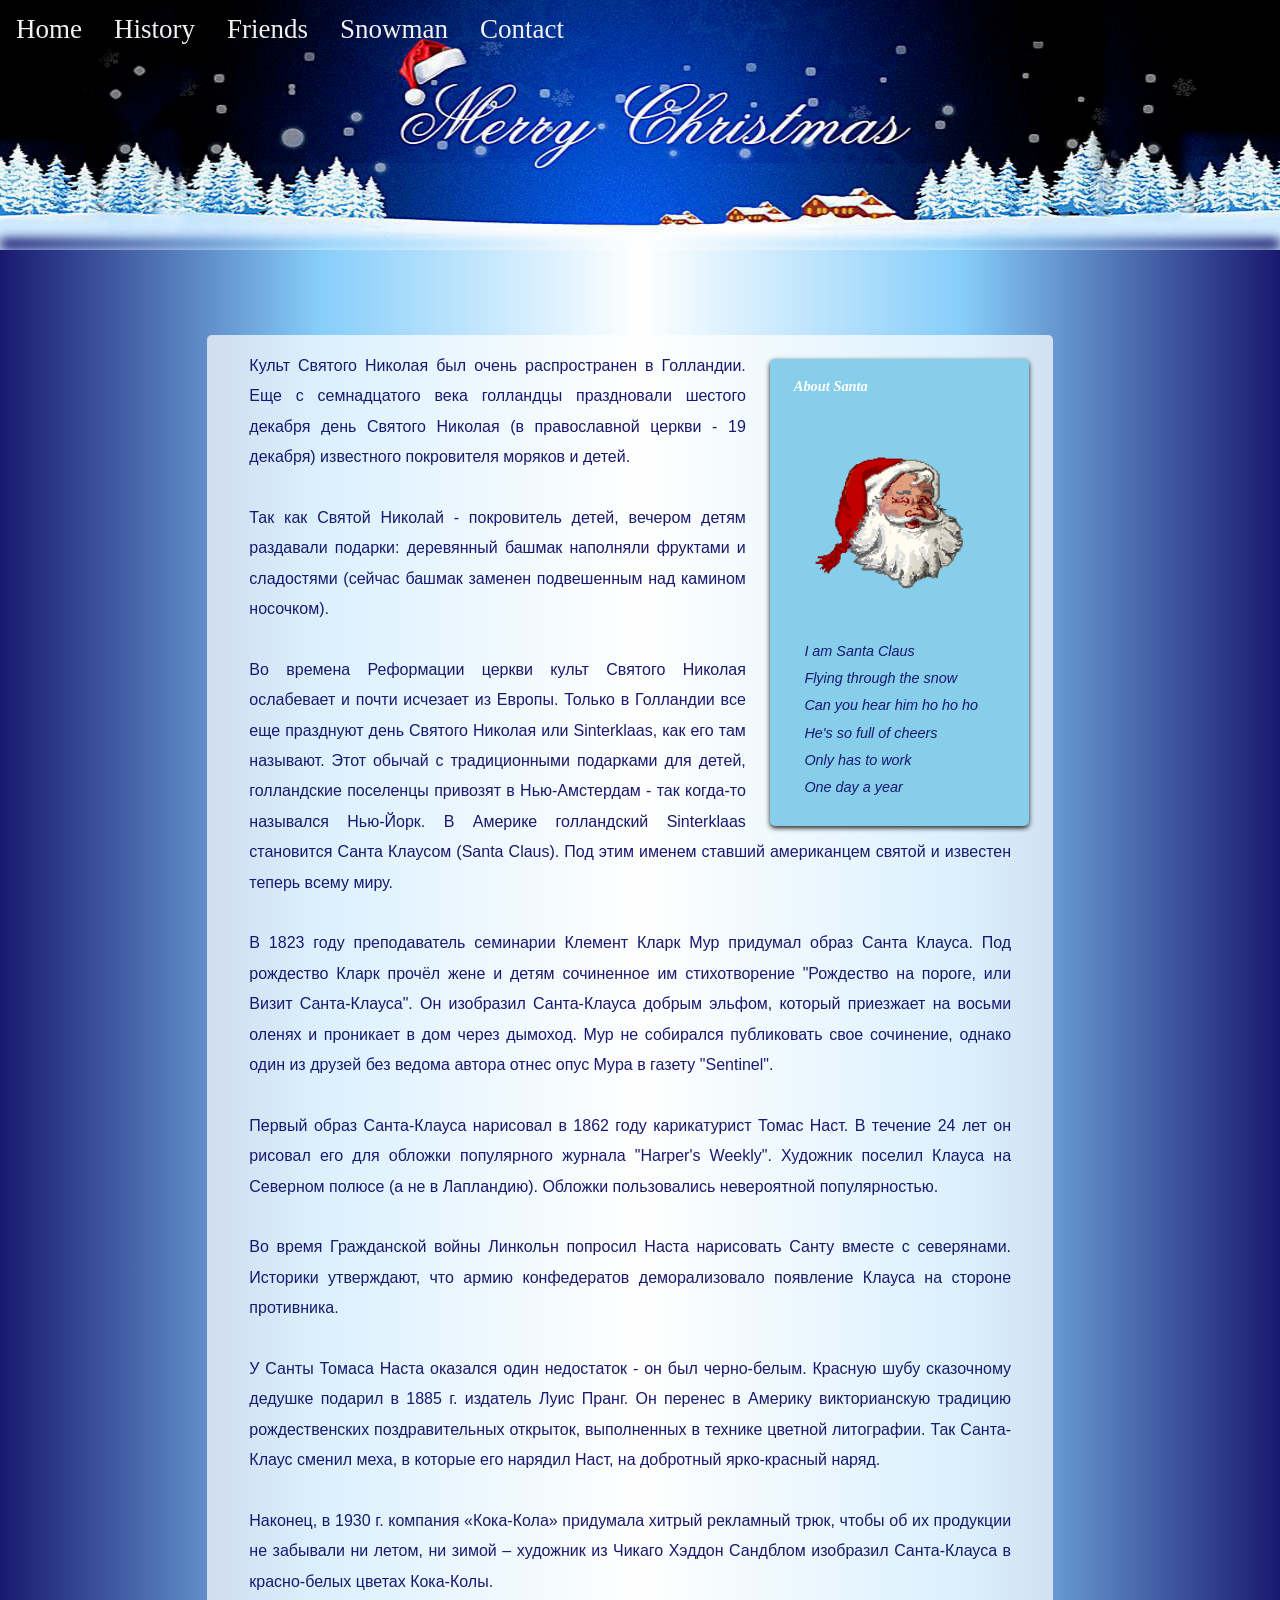
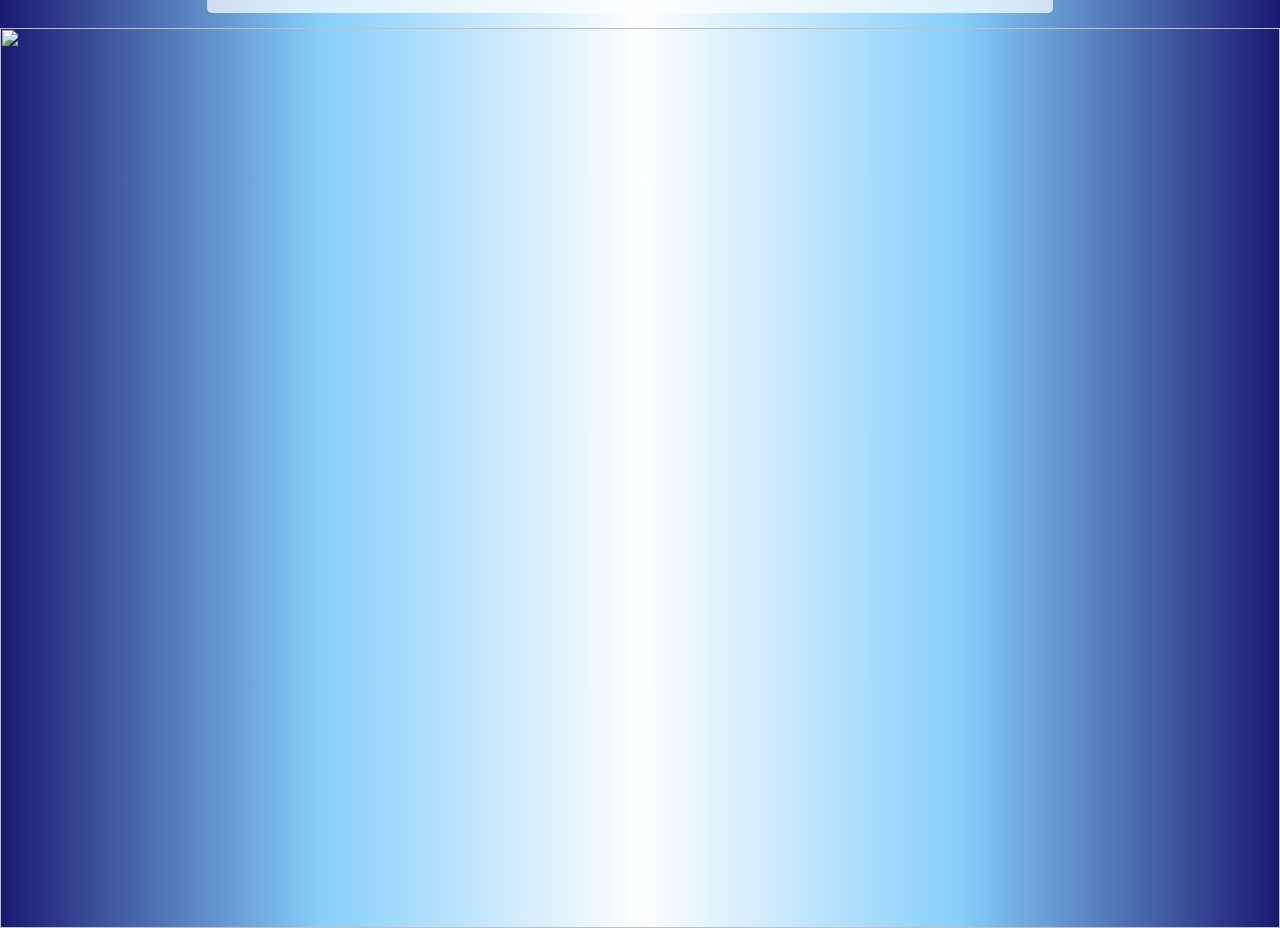
==== santa.html @ a1fd1fbe "Add content, Update README.md" ====
<!DOCKTYPE html>
<html>
<head>
<meta name="viewport" content="width=device-width, initial-scale=1">
<style>

body {
	margin: 0;
	background: linear-gradient(90deg, MidNightBlue 0%, LightSkyBlue 25%, white 50%, 
									   LightSkyBlue 75%, MidNightBlue 100%);
}


.navbar {
	owerflow: hidden;
	position: fixed;
	top: 0;
	width: 100%;
	height: 50px;
	background: rgba(0, 0, 0, 0.0);	/* Black bg with 1.0 opacity */
	z-index: 15;
}

.navbar a {
	float: left;
	display: block;
	color: #f2f2f2;
	text-align: center;
	padding: 14px 16px;
	text-decoration: none;
	font-size: 27px;
}

.navbar a:hover {
	background: #ddd;
	color: black;
}


.main {
	padding: 15px;
	margin-left: 15%;
	margin-top: 25%;
}


article, aside {
	display: inline-block;
	vertical-align:top;
	text-align: justify;
}

article {
	background-color: rgba(255, 255, 255, 0.7);
	box-shadow: 0, 0, 10px rgba(25, 25, 112, 0.5) /* Shadow parameters */
	padding: 10px;
	border-radius: 5px;
	width: 80%;
	margin-right: 5%;
	z-index: -2;
}

aside {
	position: relative;
	padding-left: 1.5rem;
	margin-left: 1.5rem;
	padding-right: 1.5rem;
	margin-right: 1.5rem;
	margin-top: 1.5rem;
	float: right;
	font-style: Italic;
	color: #29627e;
	width: 25%;
	background-color: #87CEEB;
	
	box-shadow: 0px 2px 5px #1c1a19;
	border-radius: 5px;
	
	color: white;
	font-size: 0.9em;
	z-index: 1;
}

aside > p {
	margin: 1.5rem;
}


.main-text {
	font-family: 'Fira Sans', sans-serif;
	text-align: justify;
	line-height: 1.9em;
	color: MidNightBlue;
	margin-right: 5%;
	margin-left: 5%
}


#santa_picture {
	text-align: center;
}


.footer {
	position: absolute;
	right: 0;
	bottom: 0;
	left: 0;
	padding: 1rem;
	background-color: #efefef;
	text-align: center;
	width: 100%;
}


.imgW {
	width: 100%;
	height: 250px;
	position: absolute;
	top: 0;
	position: fixed;
	z-index: 10;
}


.imgW > img {
	position: absolute;
	top: 0;
	left: 0;
	width: 100%;
	height: 100%;
}


aside img {
	margin: 15px 15px;
}	


form {
	display: none;
	position: absolute;
	top: 50%;
	left: 30%;
	width: 40%;
	height: 130%;
	color: white;
	font-family: 'Monotype Corsiva', cursive;
	font-size: 20px;
	background-color: rgba(210, 0, 0, 1.0);
	z-index: 7;
}


.container {
	padding-left: 10px;
	padding-right: 10px;
}


.row:after {
	content: "";
	display: table;
	clear: both;
}


.column-text {
	float: left;
	width: 78%;
	height: 7%;
	padding: 10px;
}


.column-image {
	float: left;
	width: 12%;
	height: 7%;
	padding: 10px;
}


.input-border {
	margin-left: 10px;
	border-width: 7px;
	-webkit-border-image: repeating-linear-gradient(-45deg, Khaki, Khaki 10px,
											darkred 10px, red 15px,
											darkred 20px) 7.5;
											
	-moz-border-image: repeating-linear-gradient(-45deg, Khaki, Khaki 10px,
											darkred 10px, red 15px,
											darkred 20px) 7.5;
											
	-o-border-image: repeating-linear-gradient(-45deg, Khaki, Khaki 10px,
											darkred 10px, red 15px,
											darkred 20px) 7.5;
											
	border-image: repeating-linear-gradient(-45deg, Khaki, Khaki 10px,
											darkred 10px, red 15px,
											darkred 20px) 7.5;
}


.button-style {
	font-family: 'Monotype Corsiva', cursive;
	font-size: 20px;
	color: #FA8072;
	border-width: 7px;
	-webkit-border-image: repeating-linear-gradient(-45deg, Khaki, Khaki 10px,
											darkred 10px, red 15px,
											darkred 20px) 7.5;
											
	-moz-border-image: repeating-linear-gradient(-45deg, Khaki, Khaki 10px,
											darkred 10px, red 15px,
											darkred 20px) 7.5;
											
	-o-border-image: repeating-linear-gradient(-45deg, Khaki, Khaki 10px,
											darkred 10px, red 15px,
											darkred 20px) 7.5;
											
	border-image: repeating-linear-gradient(-45deg, Khaki, Khaki 10px,
											darkred 10px, red 15px,
											darkred 20px) 7.5;
}


</style>

<script>

function formVisible() {
	if (contact.style.display === 'block') {
		contact.style.display = 'none';
	} else {
		contact.style.display = 'block';
		window.scrollTo(0, 0);
	}
}

</script>

</head>

<body>

<header>

<div class="navbar">
	<a href="main.html"> Home </a>
	<a href="santa.html"> History </a>
	<a href="santa_friends.html"> Friends </a>
	<a href="snowman.html"> Snowman </a>
	<a href="#contact" onclick="formVisible()"> Contact </a>
</div>

<div class="imgW">
	<img src="images/banner.png" />
</div>

</header>

<div class="main">
	<section>
		<article>
			<aside>
				<h1> About Santa </h1>
				<img src="images/Santa.gif" alt="SantaPicture" width=80% height=auto />
				<p class='main-text'>
					I am Santa Claus <br>
					Flying through the snow <br>
					Can you hear him ho ho ho <br>
					He's so full of cheers <br>
					Only has to work <br>
					One day a year
				</p>
			</aside>
		
			<p class='main-text'>
				Культ Святого Николая был очень распространен в Голландии. Еще с семнадцатого века голландцы
				праздновали шестого декабря день Святого Николая (в православной церкви - 19 декабря)
				известного покровителя моряков и детей.
				<br><br>
				Так как Святой Николай - покровитель детей, вечером детям раздавали подарки: деревянный
				башмак наполняли фруктами и сладостями (сейчас башмак заменен подвешенным над камином носочком).
				<br><br>
				Во времена Реформации церкви культ Святого Николая ослабевает и почти исчезает из Европы.
				Только в Голландии все еще празднуют день Святого Николая или Sinterklaas,
				как его там называют. Этот обычай с традиционными подарками для детей,
				голландские поселенцы привозят в Нью-Амстердам - так когда-то назывался Нью-Йорк.
				В Америке голландский Sinterklaas становится Санта Клаусом (Santa Claus). Под этим именем
				ставший американцем святой и известен теперь всему миру.
				<br><br>
				В 1823 году преподаватель семинарии Клемент Кларк Мур придумал образ Санта Клауса.
				Под рождество Кларк прочёл жене и детям сочиненное им стихотворение "Рождество на пороге,
				или Визит Санта-Клауса". Он изобразил Санта-Клауса добрым эльфом, который приезжает на восьми
				оленях и проникает в дом через дымоход. Мур не собирался публиковать свое сочинение,
				однако один из друзей без ведома автора отнес опус Мура в газету "Sentinel".
				<br><br>
				Первый образ Санта-Клауса нарисовал в 1862 году карикатурист Томас Наст.
				В течение 24 лет он рисовал его для обложки популярного журнала "Harper's Weekly".
				Художник поселил Клауса на Северном полюсе (а не в Лапландию).
				Обложки пользовались невероятной популярностью.
				<br><br>
				Во время Гражданской войны Линкольн попросил Наста нарисовать Санту вместе с северянами.
				Историки утверждают, что армию конфедератов деморализовало появление Клауса на стороне противника.
				<br><br>
				У Санты Томаса Наста оказался один недостаток - он был черно-белым. Красную шубу
				сказочному дедушке подарил в 1885 г. издатель Луис Пранг. Он перенес в Америку викторианскую
				традицию рождественских поздравительных открыток, выполненных в технике цветной литографии.
				Так Санта-Клаус сменил меха, в которые его нарядил Наст, на добротный ярко-красный наряд.
				<br><br>
				Наконец, в 1930 г. компания «Кока-Кола» придумала хитрый рекламный трюк,
				чтобы об их продукции не забывали ни летом, ни зимой – художник из Чикаго Хэддон Сандблом
				изобразил Санта-Клауса в красно-белых цветах Кока-Колы.
			</p>
		</article>
	</section>
</div>


<form name='contact' action="mailto:ampilov2000@mail.ru" method="post" enctype="text/plain">
	<div class='container'>
		<div class='row'>
			<div class='column-image'>
				<img src='images/sman2.png' width=100% height=100% />
			</div>
			
			<div class='column-text'>
				<p style='font-size:12px; font-family:cursive; font-weight:bold'>
					Fill in all the fields, send your letter to Santa,
					and he will answer right away!
				</p>
			</div>
		</div>
		
		<hr color='red'>

		<p> Dear Santa, </p>
		<p style='text-align:center;'>
			My name is: <input class='input-border' type='text' name='Name'>
		</p>
		<p style='text-align:center;'>
			I am a: <input type='radio' name='sex' style='margin-left:10px;' value='Boy'>
			<span style='color:Khaki;'> BOY </span>
			<input type='radio' name='sex' style='margin-left:20px;' value='Girl'>
			<span style='color:Khaki;'> GIRL </span>
		</p>
		
		<p style='text-align:left; margin-left:35%; color:Khaki;'>
				<input type='radio' name='behavior' value='good'> GOOD <br/>
				<span style='position:absolute; margin-left:-30%; color:#fff;'> This year I have been: </span>
				<input type='radio' name='behavior' value='very good'> VERY, VERY GOOD <br/>
				<input type='radio' name='behavior' value='not so good'> A TEENY TINY BIT NOT SO GOOD
		</p>

		<p> This year for Christmas i'd like to get: </p>
		<p style='text-align:right; margin-right:30%;'>
			a <input class='input-border' type='text' name='Present1'><br/><br/>
			a <input class='input-border' type='text' name='Present2'><br/><br/>
			and also some <input class='input-border' type='text' name='Present3'>
		</p>
		
		<br/>
		<p style='text-align:center;'> and Santa, I also want to tell you: <br/><br/>
			<textarea class='input-border' name='Letter' style='width:50%; height:10%;'></textarea>
		</p>
		
		<p style='text-align:center;'>
			<input class='button-style' type='submit' value='Send it!'>
		</p>
		
		<br/>
		<br/>
	</div>
</form>


<footer>
	<img src="images/footer2.png" alt="" width=100% />
</footer>


</body>
</html>
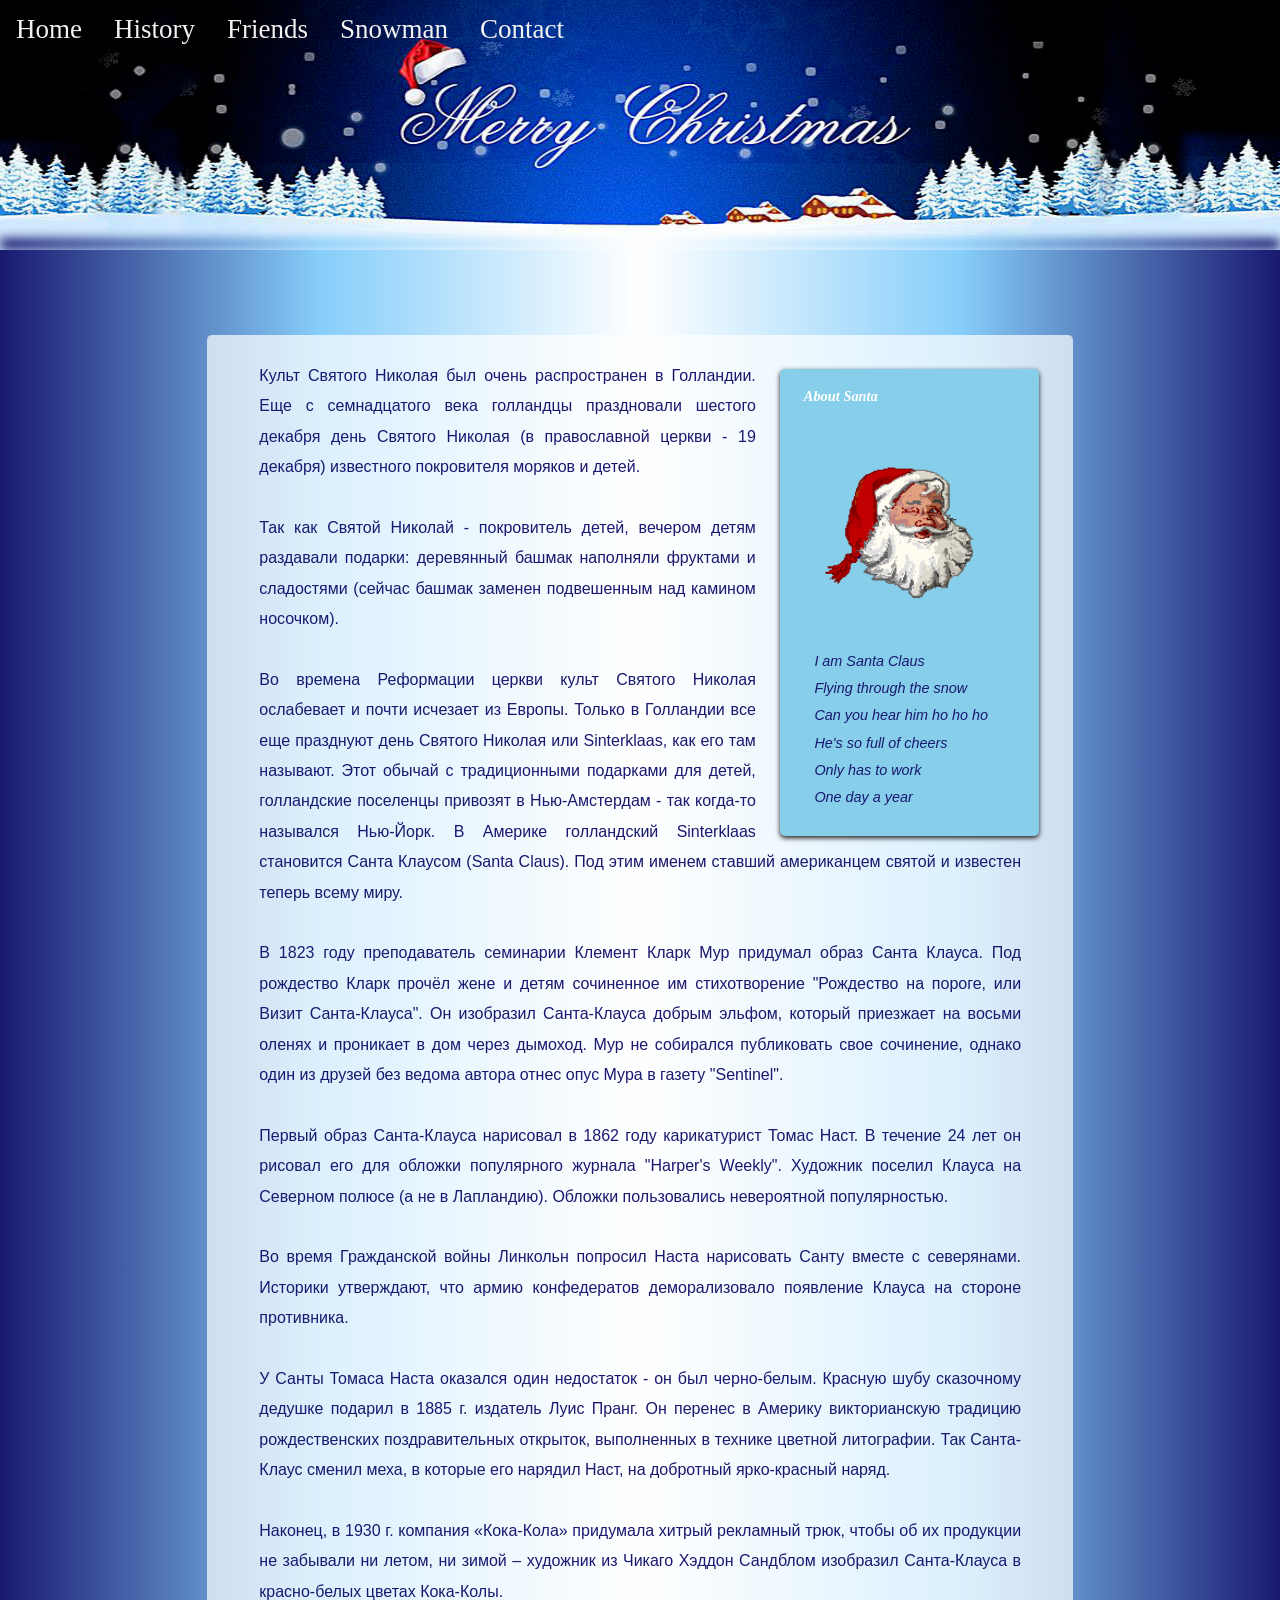
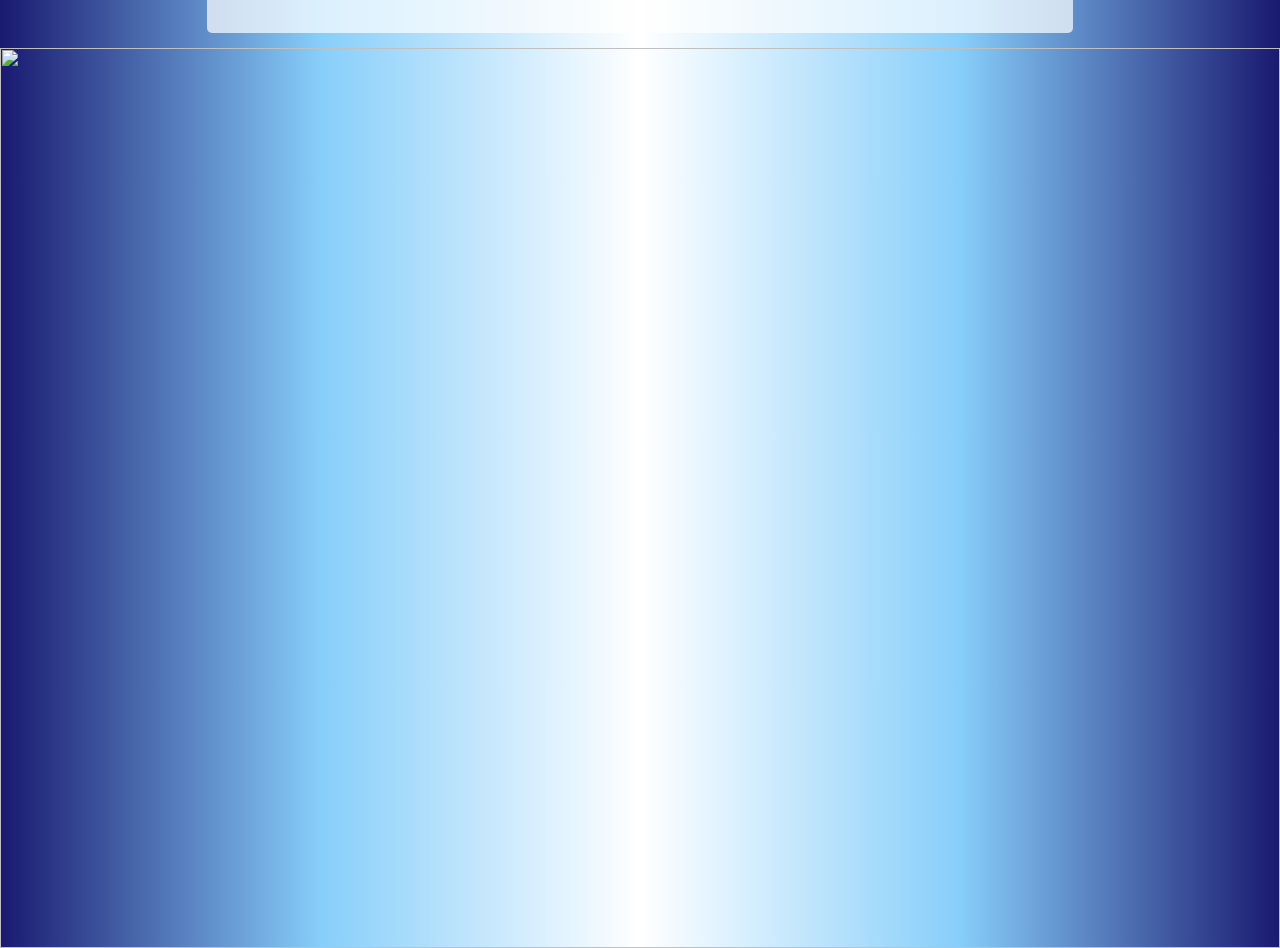
==== commit 22fa13dd: "Fix errors" ====
--- a/santa.html
+++ b/santa.html
@@ -12,7 +12,6 @@
 
 
 .navbar {
-	owerflow: hidden;
 	position: fixed;
 	top: 0;
 	width: 100%;
@@ -52,7 +51,7 @@
 
 article {
 	background-color: rgba(255, 255, 255, 0.7);
-	box-shadow: 0, 0, 10px rgba(25, 25, 112, 0.5) /* Shadow parameters */
+	box-shadow: 0, 0, 10px rgba(25, 25, 112, 0.5); /* Shadow parameters */
 	padding: 10px;
 	border-radius: 5px;
 	width: 80%;
@@ -319,7 +318,7 @@
 </div>
 
 
-<form name='contact' action="mailto:ampilov2000@mail.ru" method="post" enctype="text/plain">
+<form name='contact' action="https://formspree.io/f/xvzvgjkq" method="POST">
 	<div class='container'>
 		<div class='row'>
 			<div class='column-image'>
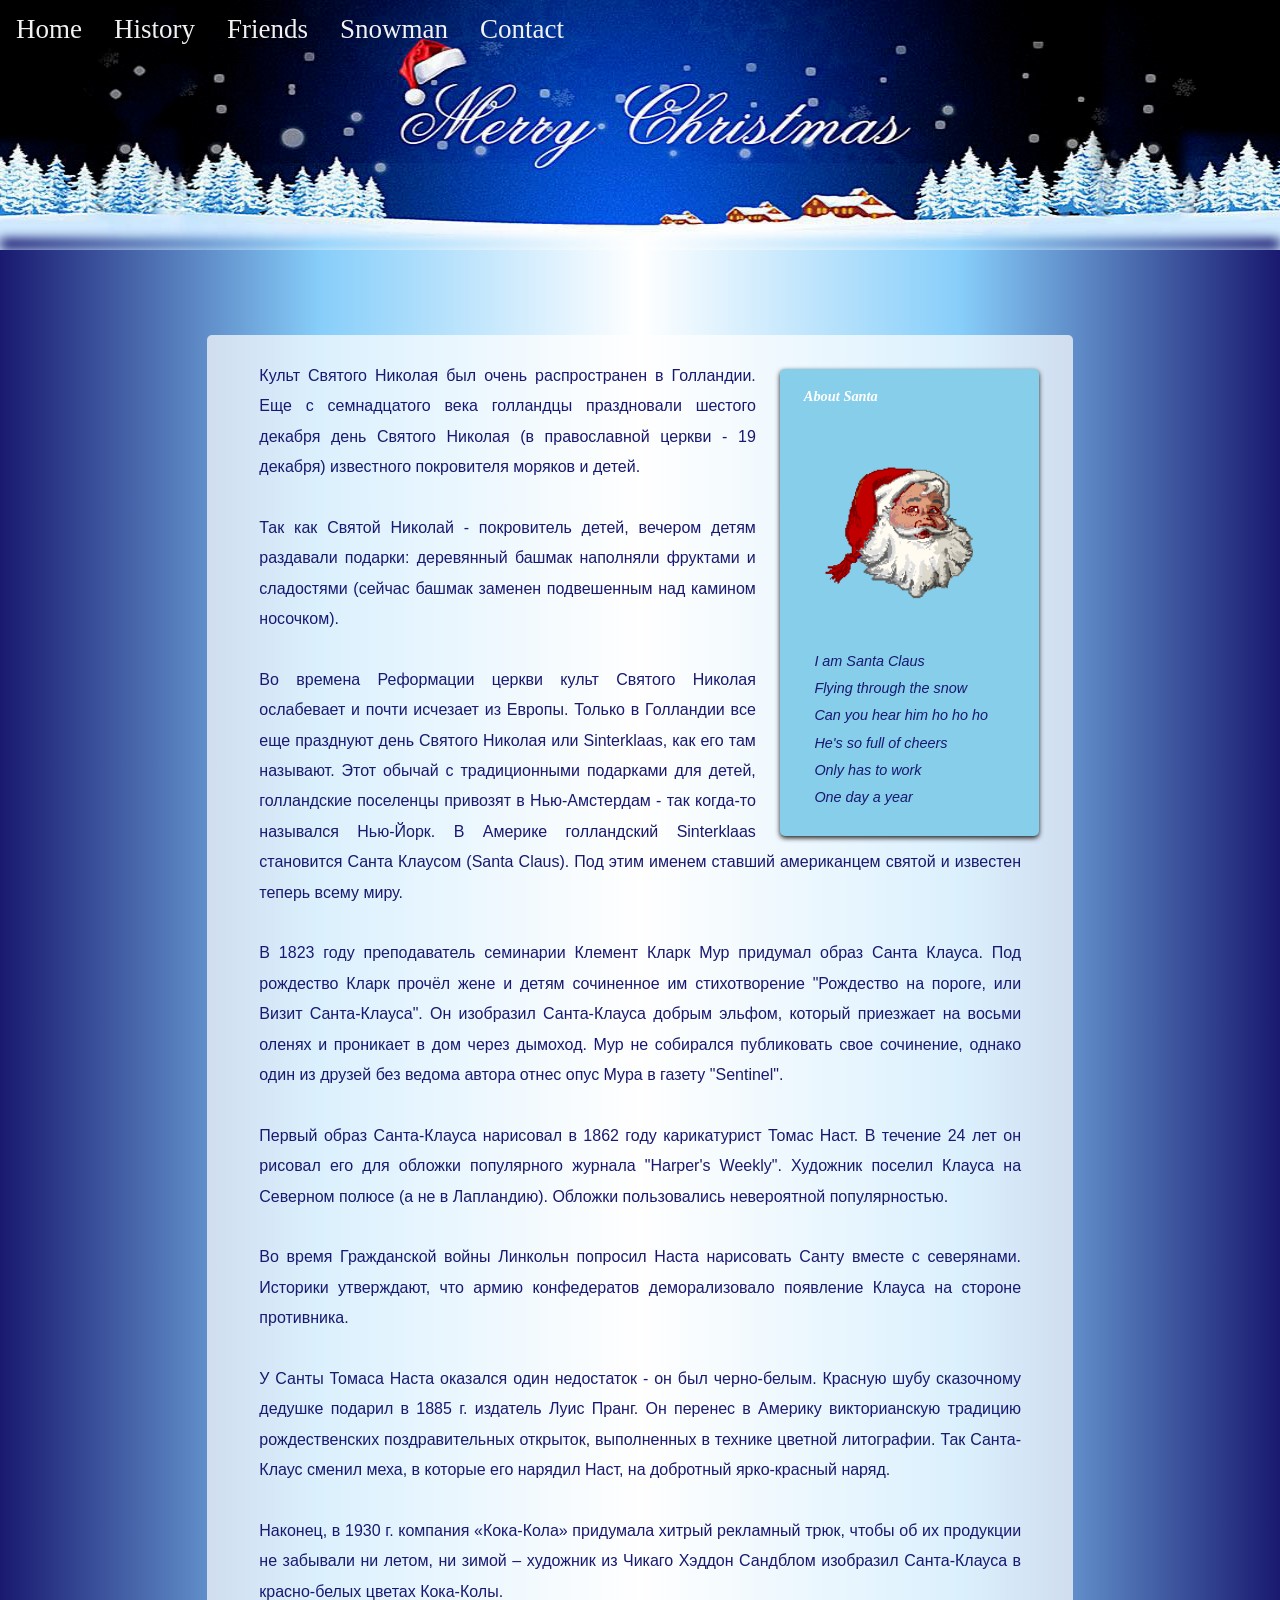
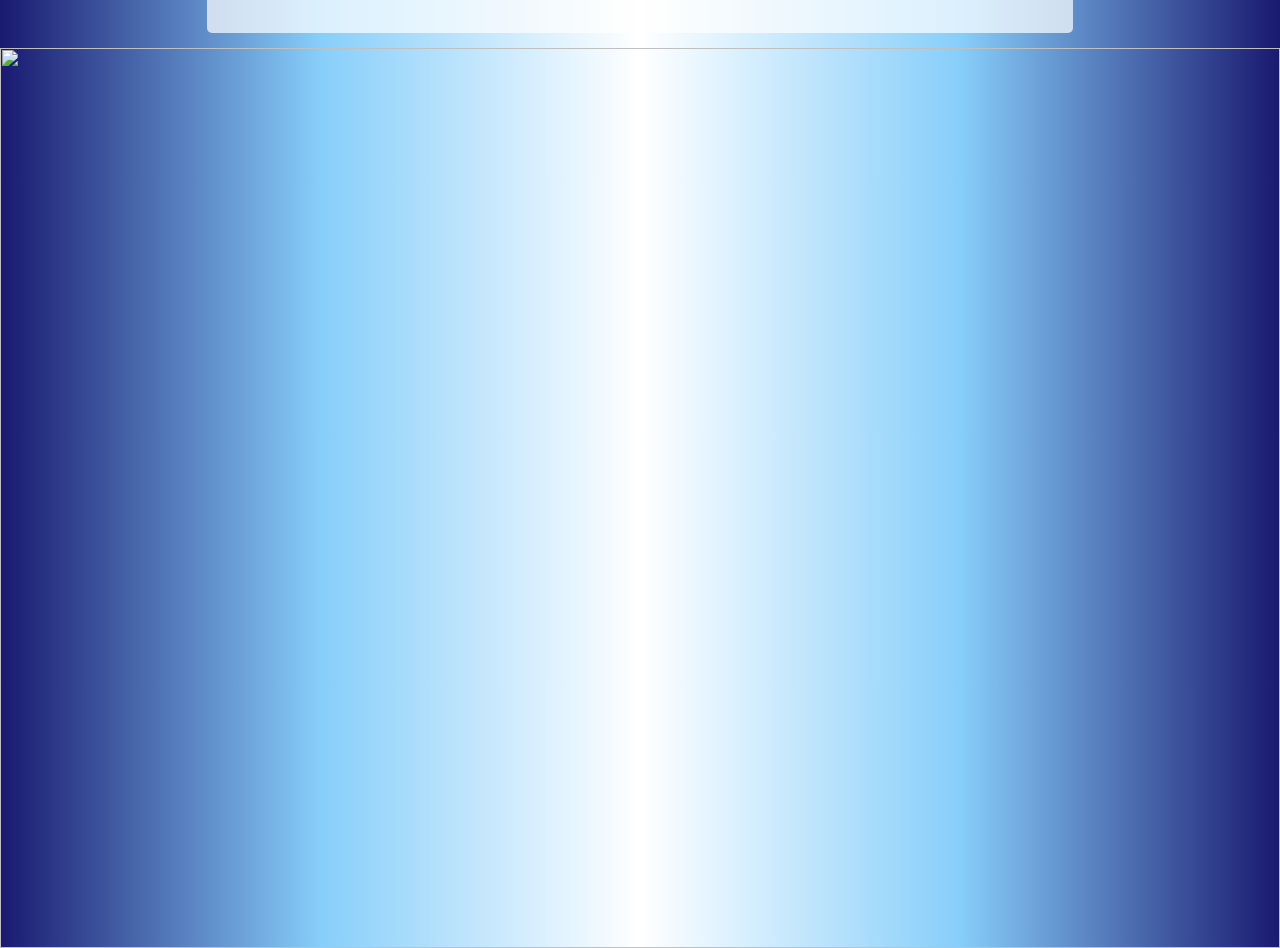
==== commit 057ddecb: "Fix more errors" ====
--- a/santa.html
+++ b/santa.html
@@ -246,7 +246,7 @@
 <header>
 
 <div class="navbar">
-	<a href="main.html"> Home </a>
+	<a href="index.html"> Home </a>
 	<a href="santa.html"> History </a>
 	<a href="santa_friends.html"> Friends </a>
 	<a href="snowman.html"> Snowman </a>
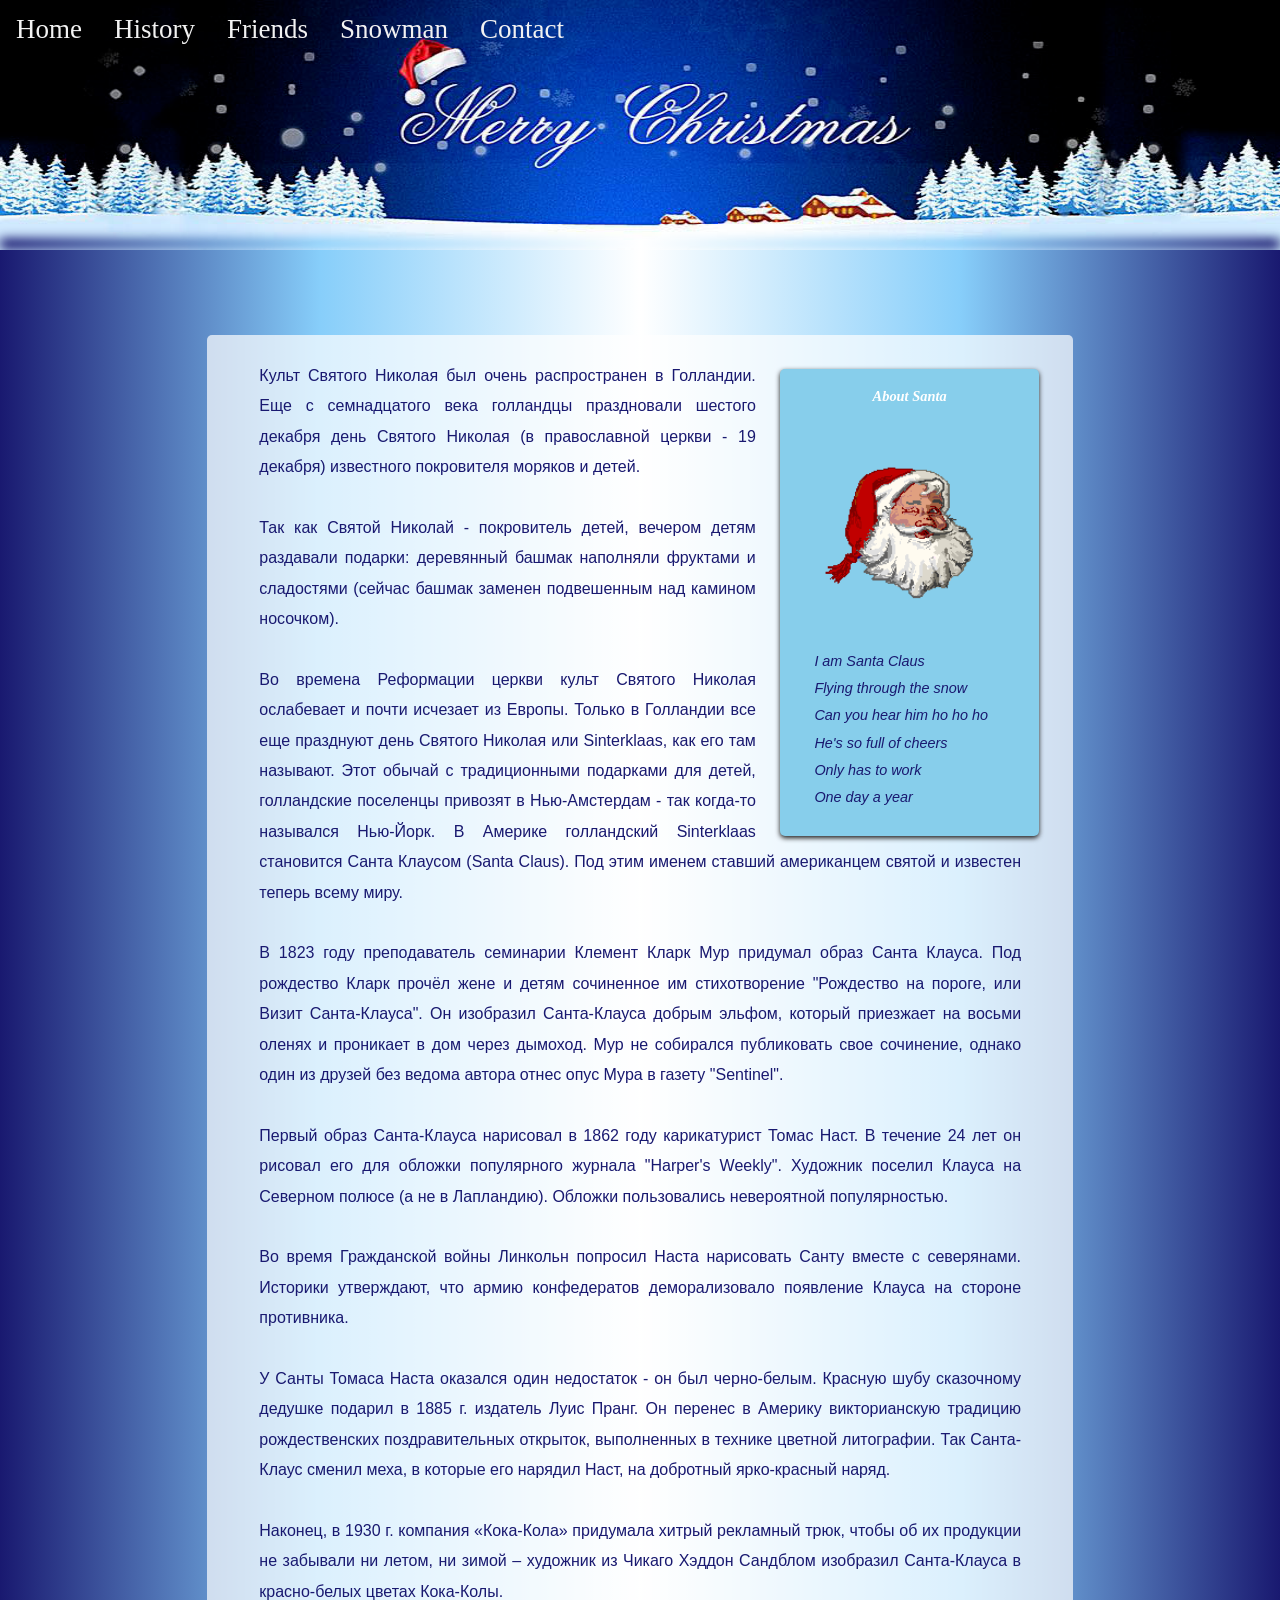
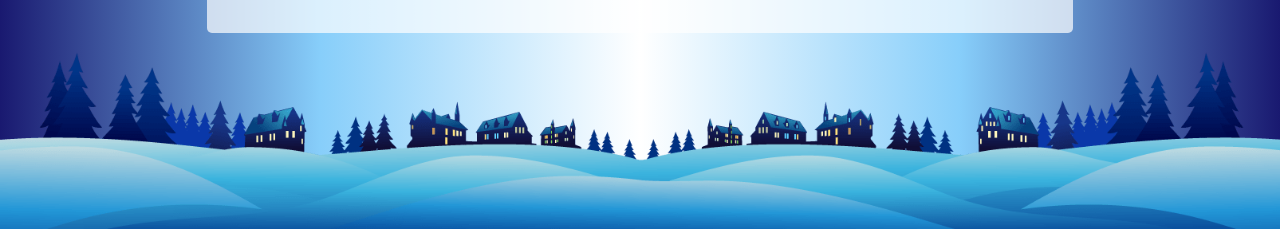
==== commit c4396b9e: "Fix last error" ====
--- a/santa.html
+++ b/santa.html
@@ -263,7 +263,7 @@
 	<section>
 		<article>
 			<aside>
-				<h1> About Santa </h1>
+				<h1 style="text-align: center"> About Santa </h1>
 				<img src="images/Santa.gif" alt="SantaPicture" width=80% height=auto />
 				<p class='main-text'>
 					I am Santa Claus <br>
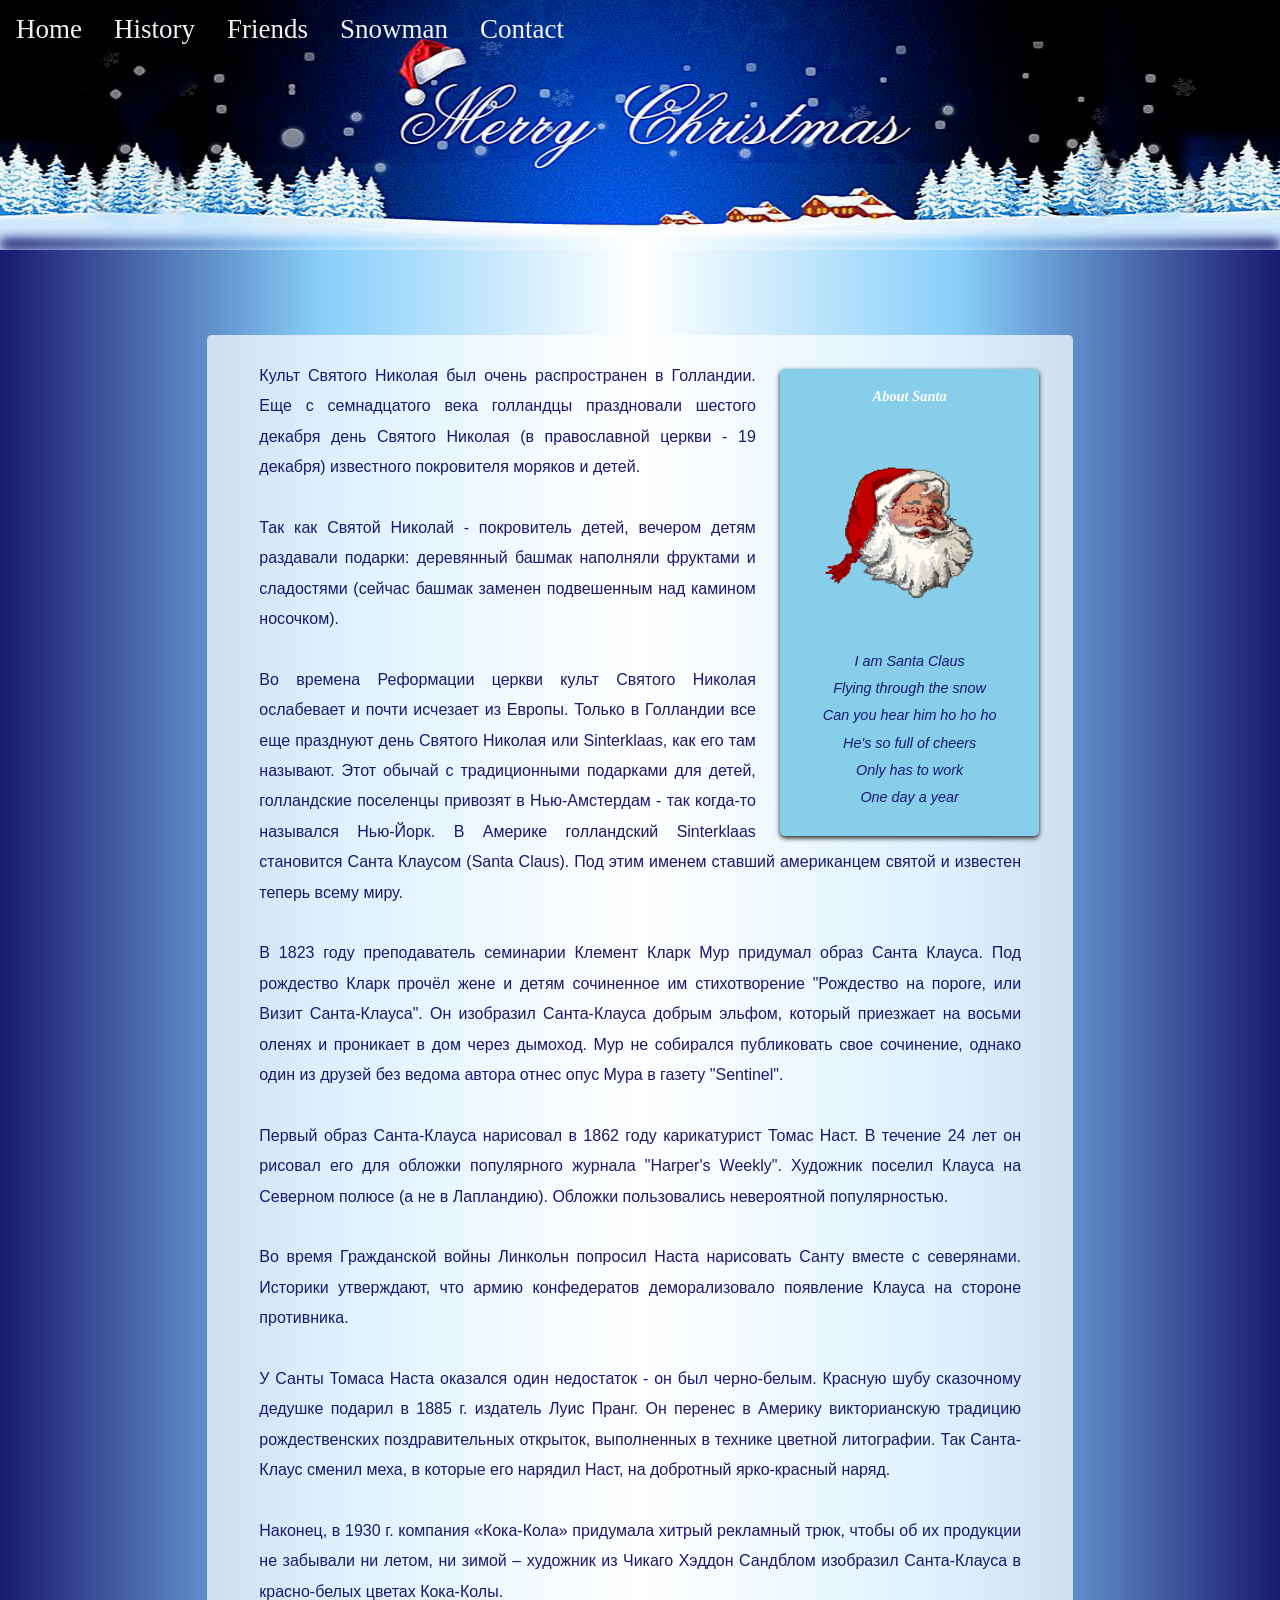
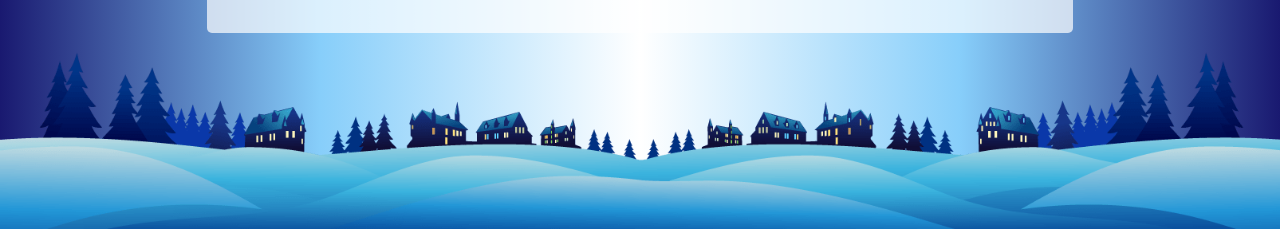
==== commit 519ef08f: "Fix last error" ====
--- a/santa.html
+++ b/santa.html
@@ -265,7 +265,7 @@
 			<aside>
 				<h1 style="text-align: center"> About Santa </h1>
 				<img src="images/Santa.gif" alt="SantaPicture" width=80% height=auto />
-				<p class='main-text'>
+				<p class='main-text' style="text-align: center">
 					I am Santa Claus <br>
 					Flying through the snow <br>
 					Can you hear him ho ho ho <br>
